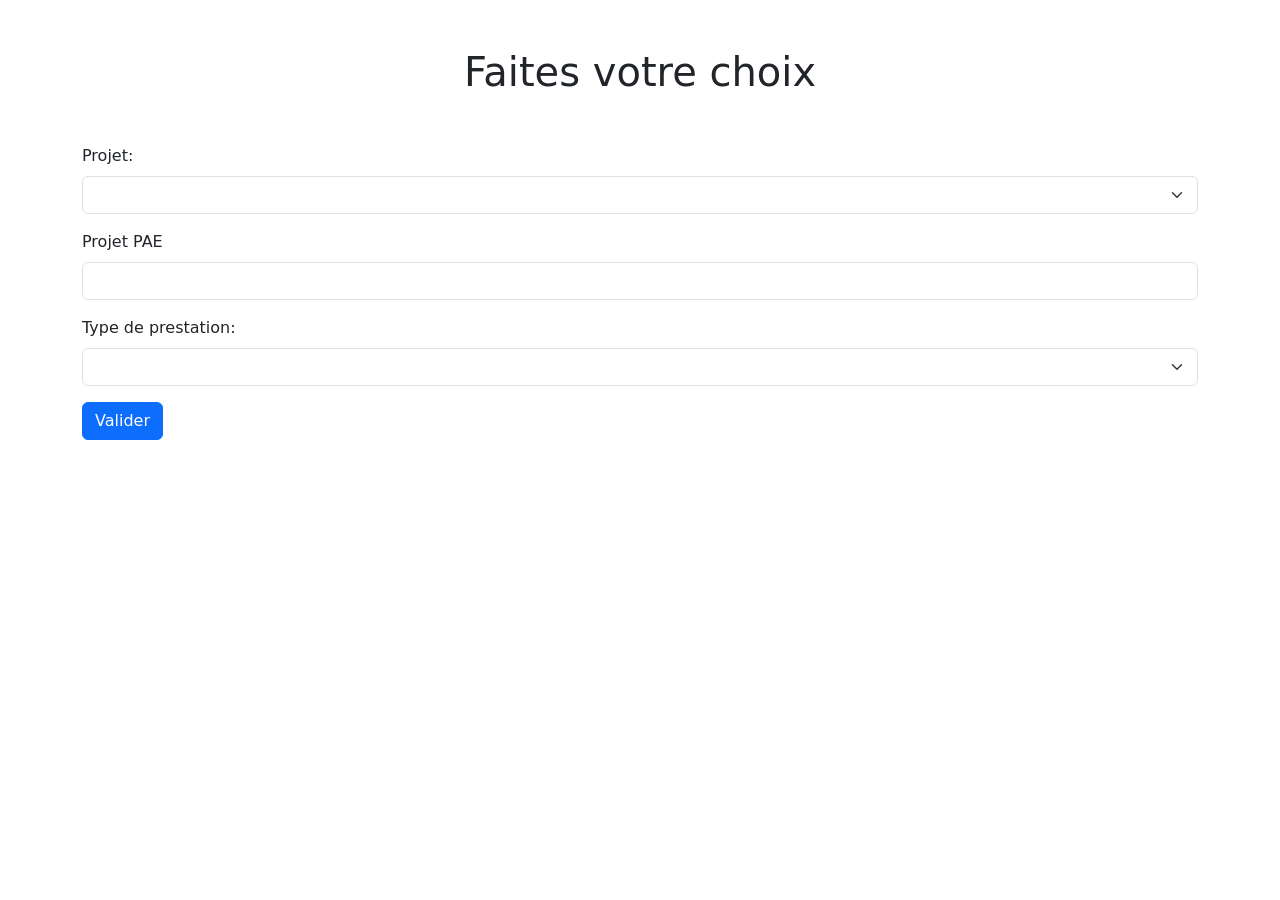
==== TimeReporting.html @ 0d8ead4b "Add files via upload" ====
﻿<!DOCTYPE html>
<html>
<head>
    <meta charset="UTF-8" />
    <meta http-equiv="X-UA-Compatible" content="IE=Edge" />
    <title>TimeReporting Window</title>

    <!-- To enable offline debugging using a local reference to Office.js, use: -->
    <!--script src="https://appsforoffice.microsoft.com/lib/1/hosted/office.js" type="text/javascript"></script-->

    <script src="Scripts/jquery-3.6.0.js" type="text/javascript"></script>
    <script src="Scripts/Office/MicrosoftAjax.js" type="text/javascript"></script>
    <script src="Scripts/Office/1/office.js" type="text/javascript"></script>
    <!--script src="MessageRead.js" type="text/javascript"></!--script-->
    <!--script>script src="Scripts/MessageBanner.js" type="text/javascript"></script-->
    <script src="Scripts/TimeReporting.js" type="text/javascript"></script>


    <link href="https://cdn.jsdelivr.net/npm/bootstrap@5.3.0-alpha1/dist/css/bootstrap.min.css" rel="stylesheet">
    <link href="Content/Button.css" rel="stylesheet" type="text/css" />
    <link href="Content/MessageBanner.css" rel="stylesheet" type="text/css" />
    <link href="Content/TimeReporting.css" rel="stylesheet" type="text/css" />

    <!-- For the Office UI Fabric Core, go to https://aka.ms/office-ui-fabric to learn more. -->
    <link rel="stylesheet" href="https://static2.sharepointonline.com/files/fabric/office-ui-fabric-core/11.0.0/css/fabric.min.css">
    <!-- To enable the offline use of Office UI Fabric Core, use: -->
    <!--link rel="stylesheet" href="Content/fabric.min.css"-->
    <!-- Office UI Fabric JS and it's components are no longer actively supported. Please see https://aka.ms/PnP-OfficeFabricReact for recommended Patterns and Practices -->
    <link rel="stylesheet" href="https://appsforoffice.microsoft.com/fabric/2.1.0/fabric.components.min.css" />

</head>
<body>
    <main>
        <div class="container">
            <h1 class="text-center mt-5">Faites votre choix</h1>
            <form class="mt-5" id="inputForm">
                <div class="mb-3">
                    <label for="project" class="form-label">Projet:</label>
                    <select id="project" name="project" class="form-select">
                    </select>
                </div>

                <div class="mb-3">
                    <label for="pae_project" class="form-label">Projet PAE</label>
                    <input type="text" id="pae_project" name="pae_project" class="form-control" required>
                </div>

                <div class="mb-3">
                    <label for="prestation" class="form-label">Type de prestation:</label>
                    <select id="prestation" name="prestation" class="form-select">
                    </select>
                </div>

                <button type="submit" class="btn btn-primary">Valider</button>
            </form>
        </div>

        <div class="modal fade" id="alertModal" tabindex="-1" role="dialog" aria-labelledby="alertModalLabel" aria-hidden="true">
            <div class="modal-dialog" role="document">
                <div class="modal-content">
                    <div class="modal-header">
                        <h5 class="modal-title" id="alertModalLabel">Alert</h5>
                        <button type="button" class="btn-close" data-bs-dismiss="modal" aria-label="Close"></button>
                    </div>
                    <div class="modal-body" id="alertModalBody">
                        <!-- Your custom alert content will be added here -->
                    </div>
                    <div class="modal-footer">
                        <button type="button" class="btn btn-primary" data-bs-dismiss="modal">OK</button>
                    </div>
                </div>
            </div>
        </div>


        <div class="modal fade" id="confirmationDialog" tabindex="-1" role="dialog" aria-labelledby="confirmationDialogLabel" aria-hidden="true">
            <div class="modal-dialog" role="document">
                <div class="modal-content">
                    <div class="modal-header">
                        <h5 class="modal-title" id="confirmationDialogLabel">Report déjà présent</h5>
                        <button type="button" class="btn-close" data-bs-dismiss="modal" aria-label="Close"></button>
                    </div>
                    <div class="modal-body" id="confirmationDialogContent">
                        <!-- Your custom confirmation dialog content will be added here -->
                    </div>
                    <div class="modal-footer">
                        <button type="button" id="confirmButton" class="btn btn-primary">Yes</button>
                        <button type="button" id="cancelButton" class="btn btn-secondary" data-bs-dismiss="modal">No</button>
                    </div>
                </div>
            </div>
        </div>

        <script src="https://cdn.jsdelivr.net/npm/@popperjs/core@2.11.6/dist/umd/popper.min.js"></script>
        <script src="https://cdn.jsdelivr.net/npm/bootstrap@5.3.0-alpha1/dist/js/bootstrap.min.js"></script>
    </main>
</body>
</html>
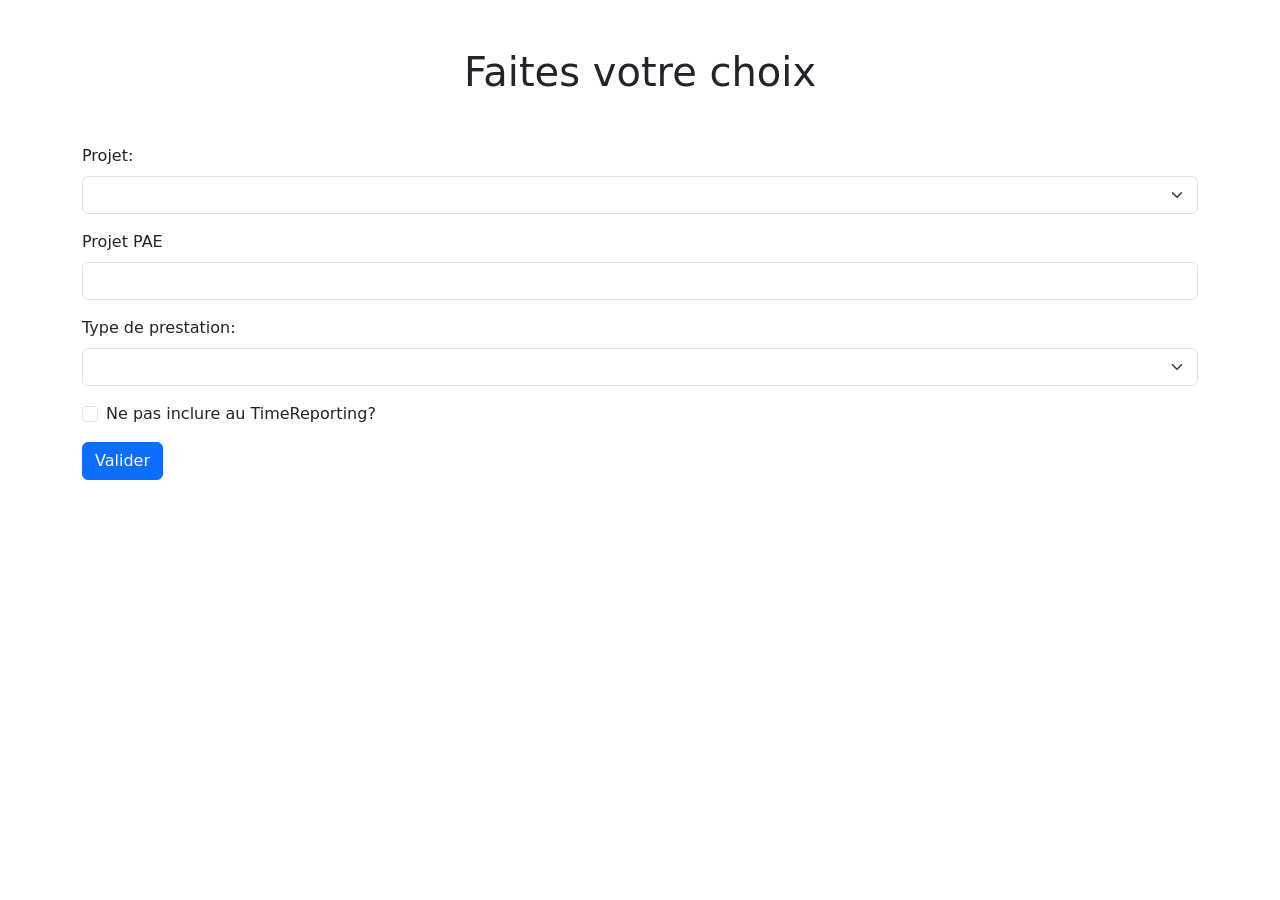
==== commit 7641e862: "update html" ====
--- a/TimeReporting.html
+++ b/TimeReporting.html
@@ -8,18 +8,18 @@
     <!-- To enable offline debugging using a local reference to Office.js, use: -->
     <!--script src="https://appsforoffice.microsoft.com/lib/1/hosted/office.js" type="text/javascript"></script-->
 
-    <script src="Scripts/jquery-3.6.0.js" type="text/javascript"></script>
-    <script src="Scripts/Office/MicrosoftAjax.js" type="text/javascript"></script>
-    <script src="Scripts/Office/1/office.js" type="text/javascript"></script>
+    <script src="scripts/jquery-3.6.0.js" type="text/javascript"></script>
+    <script src="scripts/office/MicrosoftAjax.js" type="text/javascript"></script>
+    <script src="scripts/office/1/office.js" type="text/javascript"></script>
     <!--script src="MessageRead.js" type="text/javascript"></!--script-->
     <!--script>script src="Scripts/MessageBanner.js" type="text/javascript"></script-->
-    <script src="Scripts/TimeReporting.js" type="text/javascript"></script>
+    <script src="scripts/TimeReporting.js" type="text/javascript"></script>
 
 
     <link href="https://cdn.jsdelivr.net/npm/bootstrap@5.3.0-alpha1/dist/css/bootstrap.min.css" rel="stylesheet">
-    <link href="Content/Button.css" rel="stylesheet" type="text/css" />
-    <link href="Content/MessageBanner.css" rel="stylesheet" type="text/css" />
-    <link href="Content/TimeReporting.css" rel="stylesheet" type="text/css" />
+    <link href="content/Button.css" rel="stylesheet" type="text/css" />
+    <link href="content/MessageBanner.css" rel="stylesheet" type="text/css" />
+    <link href="content/TimeReporting.css" rel="stylesheet" type="text/css" />
 
     <!-- For the Office UI Fabric Core, go to https://aka.ms/office-ui-fabric to learn more. -->
     <link rel="stylesheet" href="https://static2.sharepointonline.com/files/fabric/office-ui-fabric-core/11.0.0/css/fabric.min.css">
@@ -49,6 +49,11 @@
                     <label for="prestation" class="form-label">Type de prestation:</label>
                     <select id="prestation" name="prestation" class="form-select">
                     </select>
+                </div>
+
+                <div class="mb-3 form-check">
+                    <input type="checkbox" class="form-check-input" id="notInclude" name="notInclude">
+                    <label class="form-check-label" for="notInclude">Ne pas inclure au TimeReporting?</label>
                 </div>
 
                 <button type="submit" class="btn btn-primary">Valider</button>
--- a/content/Button.css
+++ b/content/Button.css
@@ -0,0 +1,120 @@
+﻿/*Copyright (c) Microsoft. All rights reserved. Licensed under the MIT license.*/
+/**
+ * Button styles
+ *
+ */
+.Button {
+    color: #333333;
+    font-family: 'Segoe UI Regular WestEuropean', 'Segoe UI', Tahoma, Arial, sans-serif;
+    font-size: 14px;
+    font-weight: normal;
+    box-sizing: border-box;
+    margin: 0;
+    padding: 0;
+    box-shadow: none;
+    background-color: #f4f4f4;
+    border: 1px solid #f4f4f4;
+    cursor: pointer;
+    display: inline-block;
+    min-height: 32px;
+    min-width: 80px;
+    padding: 4px 20px 6px;
+}
+
+.Button:hover {
+    background-color: #eaeaea;
+    border-color: #eaeaea;
+    outline: 1px solid transparent;
+}
+
+.Button:hover .Button-label {
+    color: #000000;
+}
+
+.Button:focus {
+    background-color: #eaeaea;
+    border-color: #0078d7;
+    outline: 1px solid transparent;
+}
+
+.Button:focus .Button-label {
+    color: #000000;
+}
+
+.Button:active {
+    background-color: #0078d7;
+    border-color: #0078d7;
+}
+
+.Button:active .Button-label {
+    color: #ffffff;
+}
+
+.Button:disabled,
+.Button.is-disabled {
+    background-color: #f4f4f4;
+    border-color: #f4f4f4;
+    cursor: default;
+}
+
+    .Button:disabled .Button-label,
+    .Button.is-disabled .Button-label {
+        color: #a6a6a6;
+    }
+
+    .Button:disabled:hover,
+    .Button:disabled:focus,
+    .Button.is-disabled:hover,
+    .Button.is-disabled:focus {
+        outline: 0;
+    }
+
+.Button + .Button {
+    margin-left: 6px;
+}
+
+.Button-label {
+    color: #333333;
+    font-family: 'Segoe UI Semibold WestEuropean', 'Segoe UI Semibold', 'Segoe UI', Tahoma, Arial, sans-serif;
+    font-size: 14px;
+}
+
+.Button-icon,
+.Button-description {
+    display: none;
+}
+
+.Button.Button--primary {
+    background-color: #0078d7;
+    border-color: #0078d7;
+}
+
+.Button.Button--primary .Button-label {
+    color: #ffffff;
+}
+
+.Button.Button--primary:hover {
+    background-color: #005a9e;
+    border-color: #005a9e;
+}
+
+.Button.Button--primary:focus {
+    background-color: #005a9e;
+    border-color: #004578;
+}
+
+.Button.Button--primary:active {
+    background-color: #0078d7;
+    border-color: #0078d7;
+}
+
+.Button.Button--primary:disabled,
+.Button.Button--primary.is-disabled {
+    background-color: #f4f4f4;
+    border-color: #f4f4f4;
+}
+
+.Button.Button--primary:disabled .Button-label,
+.Button.Button--primary.is-disabled .Button-label {
+    color: #a6a6a6;
+}
--- a/content/MessageBanner.css
+++ b/content/MessageBanner.css
@@ -0,0 +1,135 @@
+﻿/*Copyright (c) Microsoft. All rights reserved. Licensed under the MIT license.*/
+/**
+ * MessageBanner styles
+ *
+ */
+
+.MessageBanner {
+    color: #333333;
+    font-family: 'Segoe UI Regular WestEuropean', 'Segoe UI', Tahoma, Arial, sans-serif;
+    font-size: 12px;
+    font-weight: normal;
+    position: relative;
+    border-bottom: 1px solid #767676;
+    background-color: #eff6fc;
+    min-width: 320px;
+    width: 98%;
+    height: 52px;
+    text-align: center;
+    overflow: hidden;
+    animation-name: ms-fadeIn, ms-slideDownIn20;
+    animation-duration: 0.367s;
+    animation-timing-function: cubic-bezier(0.1, 0.25, 0.75, 0.9);
+    animation-fill-mode: both;
+}
+
+.MessageBanner .ms-Icon {
+    font-size: 16px;
+}
+
+.MessageBanner.hide {
+    animation-name: ms-fadeOut, ms-slideUpOut20;
+    animation-timing-function: cubic-bezier(0.1, 0.25, 0.75, 0.9);
+    animation-fill-mode: both;
+}
+
+.MessageBanner.is-hidden {
+    display: none;
+}
+
+.MessageBanner-expand,
+.MessageBanner-close {
+    height: 52px;
+    width: 40px;
+    cursor: pointer;
+    border: none;
+    background-color: transparent;
+}
+
+.MessageBanner-expand:focus,
+.MessageBanner-close:focus {
+    outline: 1px solid transparent;
+}
+
+.MessageBanner-close {
+    position: absolute;
+    right: 0;
+    top: 0;
+    line-height: 52px;
+    color: #666666;
+}
+
+.MessageBanner-text {
+    display: inline-block;
+    padding: 18px 0;
+    margin-left: 0;
+    max-width: 770px;
+    overflow: hidden;
+    text-align: left;
+}
+
+.MessageBanner-expand {
+    display: none;
+    vertical-align: top;
+}
+
+.MessageBanner-expand.is-visible {
+    display: inline-block;
+}
+
+.MessageBanner-action {
+    display: inline-block;
+    vertical-align: top;
+    margin-top: 10px;
+    margin-left: 10px;
+    padding-right: 36px;
+}
+
+.MessageBanner-action .Button {
+    color: #ffffff;
+}
+
+.MessageBanner-clipper {
+    overflow: hidden;
+    white-space: nowrap;
+    text-overflow: ellipsis;
+    display: inline-block;
+    vertical-align: top;
+}
+
+.MessageBanner.is-expanded {
+    height: auto;
+}
+
+.MessageBanner.is-expanded .MessageBanner-clipper {
+    white-space: normal;
+}
+
+@media screen and (max-width: 479px) {
+    .MessageBanner-expand {
+        display: inline-block;
+    }
+
+    .MessageBanner-action {
+        margin: 0;
+        display: block;
+        text-align: right;
+        padding: 0 10px 10px 0;
+    }
+
+    .MessageBanner-text {
+        margin-left: -25px;
+        padding: 18px 0 10px 0;
+        min-width: 240px;
+    }
+
+    .MessageBanner-expand {
+        padding: 0;
+        margin-left: -5px;
+        width: 20px;
+    }
+
+    .MessageBanner-expand .ms-Icon {
+        color: #0078d7;
+    }
+}
--- a/content/TimeReporting.css
+++ b/content/TimeReporting.css
@@ -0,0 +1,5 @@
+﻿/*Page-specific styling */
+
+.padding {
+    padding: 15px;
+}
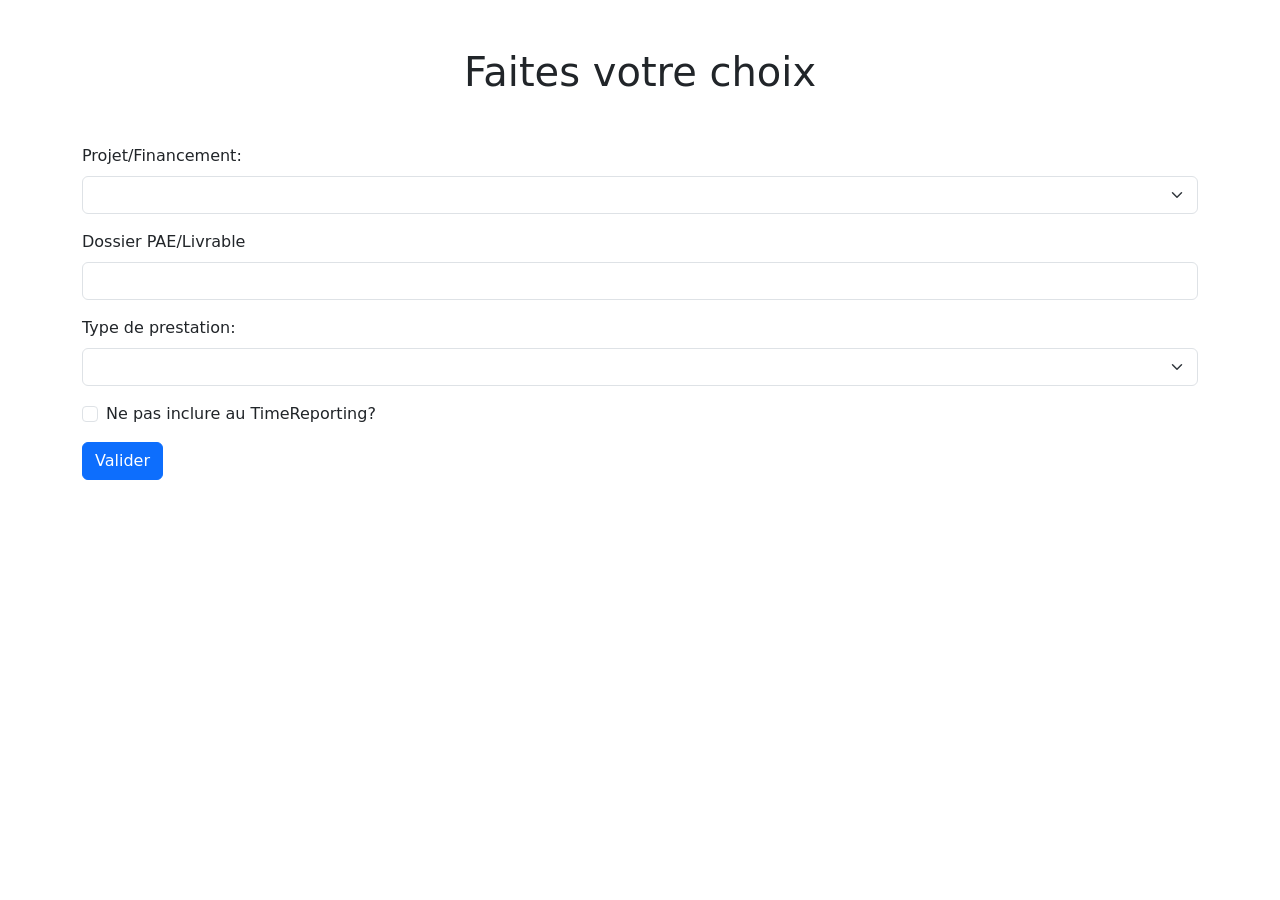
==== commit 422104c6: "update html 11h08" ====
--- a/TimeReporting.html
+++ b/TimeReporting.html
@@ -35,13 +35,13 @@
             <h1 class="text-center mt-5">Faites votre choix</h1>
             <form class="mt-5" id="inputForm">
                 <div class="mb-3">
-                    <label for="project" class="form-label">Projet:</label>
+                    <label for="project" class="form-label">Projet/Financement:</label>
                     <select id="project" name="project" class="form-select">
                     </select>
                 </div>
 
                 <div class="mb-3">
-                    <label for="pae_project" class="form-label">Projet PAE</label>
+                    <label for="pae_project" class="form-label">Dossier PAE/Livrable</label>
                     <input type="text" id="pae_project" name="pae_project" class="form-control" required>
                 </div>
 
